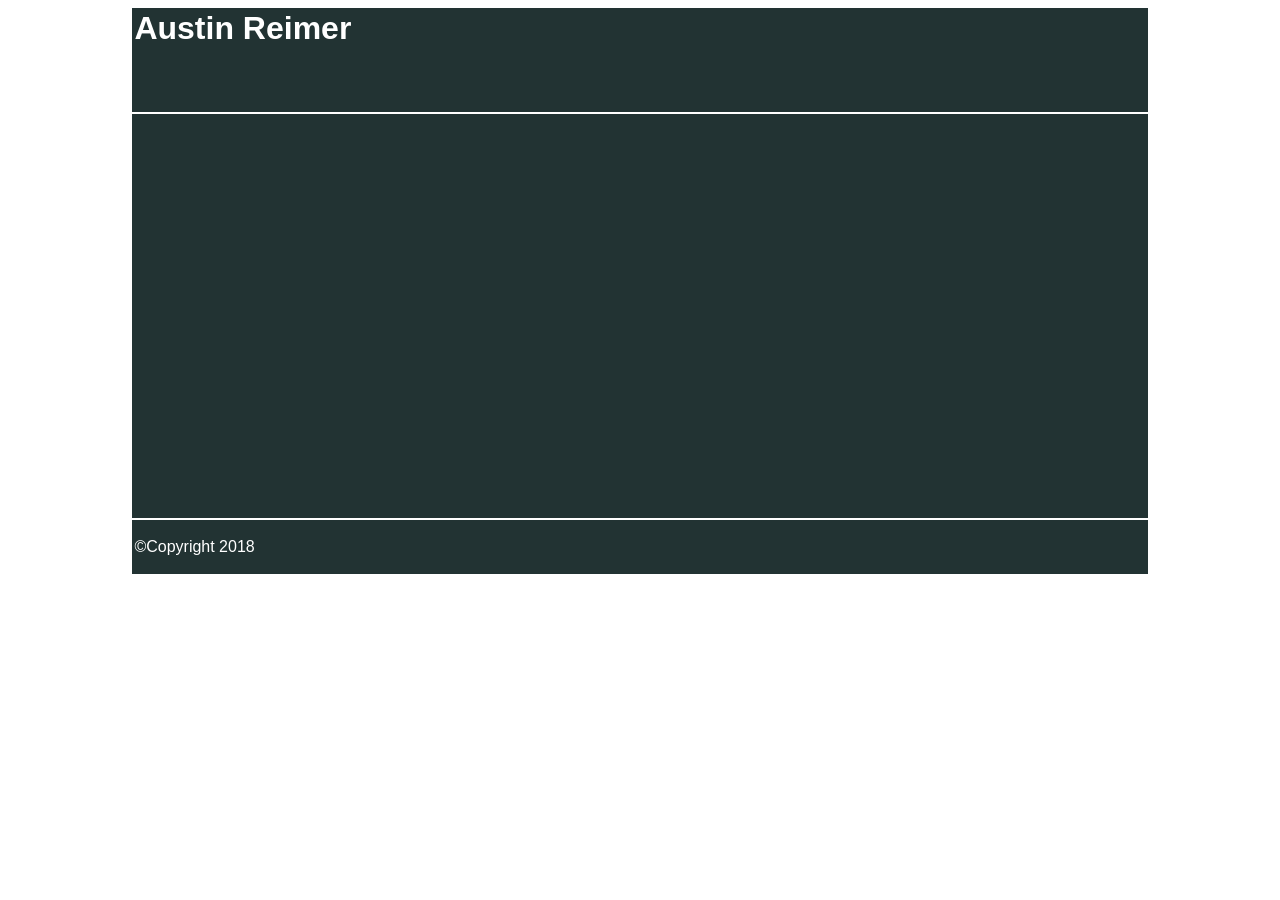
==== index.html @ c5bf3018 "Initial Commit on personal Website" ====
<html lang="en">
<head>
    <meta charset="UTF-8">
    <link rel="stylesheet" type="text/css" href="style.css">
    <script src="java.js"></script>
    <title>Austin Reimer</title>
</head>
<body>
    <header>
        <h1>Austin Reimer</h1>
    </header>
    <section></section>
    <footer>
        <p>&copy;Copyright 2018</p>
    </footer>
</body>
</html>
---- style.css ----
body {    
    color: #fff;
    font-family: Verdana, Geneva, Tahoma, sans-serif;
}

header {
    width: 80%;
    height: 100px;
    background: #233;
    margin: 2px auto;
    padding: 2px;
}

header h1 {
    margin: 0px;
}

section {
    width: 80%;
    padding: 2px;
    min-height: 400px;
    background: #233;
    margin: 2px auto;
}

footer {
    width: 80%;
    padding: 2px;
    background: #233;
    margin: 2px auto;
}
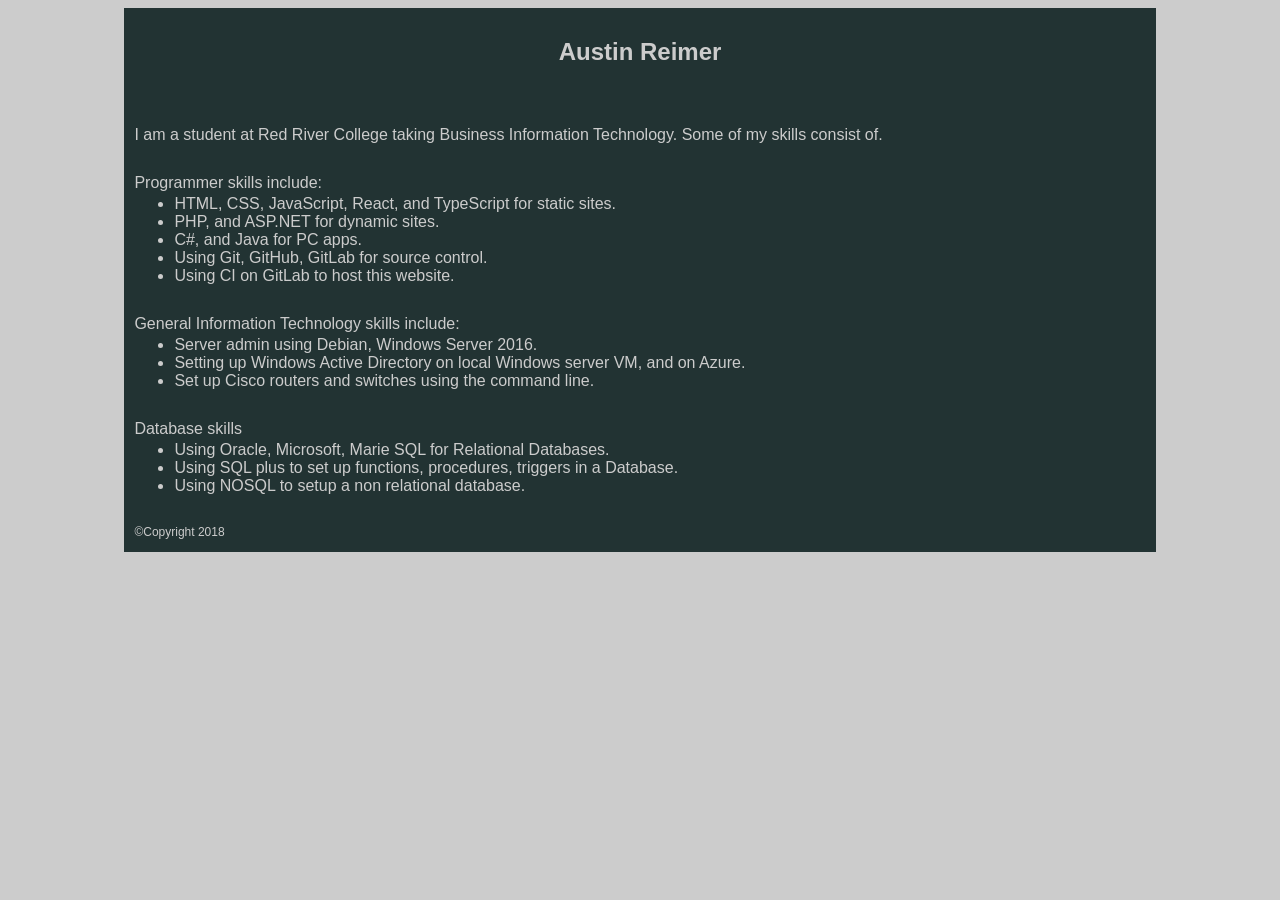
==== commit f5ba3da6: "Edited the page Added more text and changed the formating colors. removed the Header and Footer and " ====
--- a/index.html
+++ b/index.html
@@ -6,12 +6,36 @@
     <title>Austin Reimer</title>
 </head>
 <body>
-    <header>
-        <h1>Austin Reimer</h1>
-    </header>
-    <section></section>
-    <footer>
-        <p>&copy;Copyright 2018</p>
-    </footer>
+    <section>
+        <h1 id="title">Austin Reimer</h1>
+
+        <p>I am a student at Red River College taking Business Information Technology. Some of my skills consist of.</p>
+
+        <p>Programmer skills include:</p>
+        <ul>
+            <li>HTML, CSS, JavaScript, React, and TypeScript for static sites.</li>
+            <li>PHP, and ASP.NET for dynamic sites.</li>
+            <li>C#, and Java for PC apps.</li>
+            <li>Using Git, GitHub, GitLab for source control.</li>
+            <li>Using CI on GitLab to host this website.</li>
+        </ul>
+
+        <p>General Information Technology skills include:</p>
+        <ul>
+            <li>Server admin using Debian, Windows Server 2016.</li>
+            <li>Setting up Windows Active Directory on local Windows server VM, and on Azure.</li>
+            <li>Set up Cisco routers and switches using the command line.</li>
+
+        </ul>
+
+        <p>Database skills</p>
+        <ul>
+            <li>Using Oracle, Microsoft, Marie SQL for Relational Databases.</li>
+            <li>Using SQL plus to set up functions, procedures, triggers in a Database.</li>
+            <li>Using NOSQL to setup a non relational database.</li>
+        </ul>
+
+        <p id="copy">&copy;Copyright 2018</p>
+    </section>
 </body>
 </html>
--- a/style.css
+++ b/style.css
@@ -1,31 +1,30 @@
 body {    
-    color: #fff;
+    color: #ccc;
     font-family: Verdana, Geneva, Tahoma, sans-serif;
+    background-color: #ccc;
 }
 
-header {
-    width: 80%;
-    height: 100px;
-    background: #233;
-    margin: 2px auto;
-    padding: 2px;
+#title {
+    text-align: center;
+    margin-bottom: 60px;
 }
 
-header h1 {
-    margin: 0px;
+#copy {
+    font-size: 12px;
 }
 
-section {
+section > p {
+    margin-top: 30px;
+    margin-bottom: 3px;
+    padding: 0px;
+}
+section > ul {
+    margin-top: 0px;
+}
+
+section, footer {
     width: 80%;
-    padding: 2px;
-    min-height: 400px;
+    padding: 10px;
     background: #233;
     margin: 2px auto;
 }
-
-footer {
-    width: 80%;
-    padding: 2px;
-    background: #233;
-    margin: 2px auto;
-}
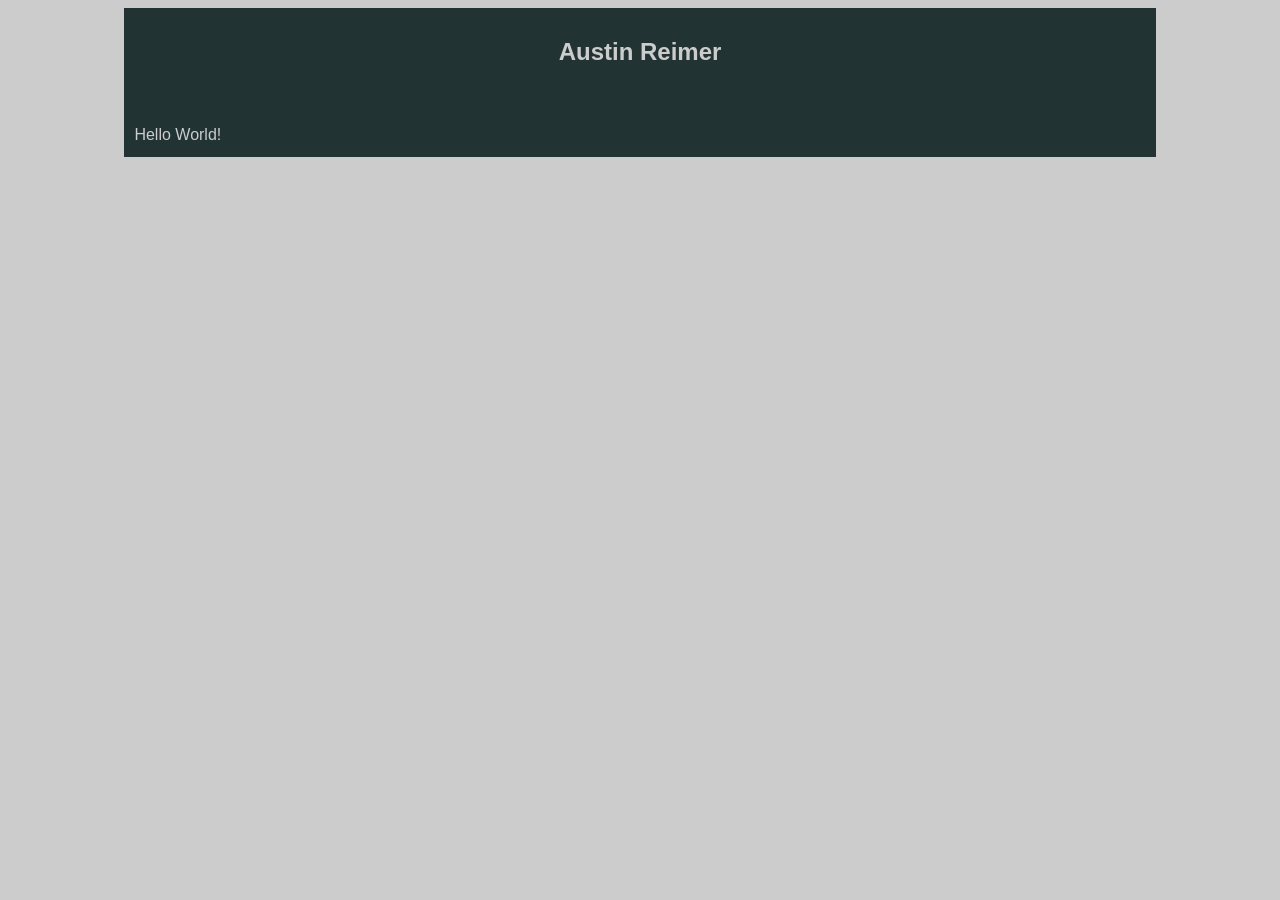
==== commit 09768762: "Made site to hello world to fix issues on gitlab" ====
--- a/index.html
+++ b/index.html
@@ -8,34 +8,8 @@
 <body>
     <section>
         <h1 id="title">Austin Reimer</h1>
+        <p>Hello World!</p>
 
-        <p>I am a student at Red River College taking Business Information Technology. Some of my skills consist of.</p>
-
-        <p>Programmer skills include:</p>
-        <ul>
-            <li>HTML, CSS, JavaScript, React, and TypeScript for static sites.</li>
-            <li>PHP, and ASP.NET for dynamic sites.</li>
-            <li>C#, and Java for PC apps.</li>
-            <li>Using Git, GitHub, GitLab for source control.</li>
-            <li>Using CI on GitLab to host this website.</li>
-        </ul>
-
-        <p>General Information Technology skills include:</p>
-        <ul>
-            <li>Server admin using Debian, Windows Server 2016.</li>
-            <li>Setting up Windows Active Directory on local Windows server VM, and on Azure.</li>
-            <li>Set up Cisco routers and switches using the command line.</li>
-
-        </ul>
-
-        <p>Database skills</p>
-        <ul>
-            <li>Using Oracle, Microsoft, Marie SQL for Relational Databases.</li>
-            <li>Using SQL plus to set up functions, procedures, triggers in a Database.</li>
-            <li>Using NOSQL to setup a non relational database.</li>
-        </ul>
-
-        <p id="copy">&copy;Copyright 2018</p>
     </section>
 </body>
 </html>
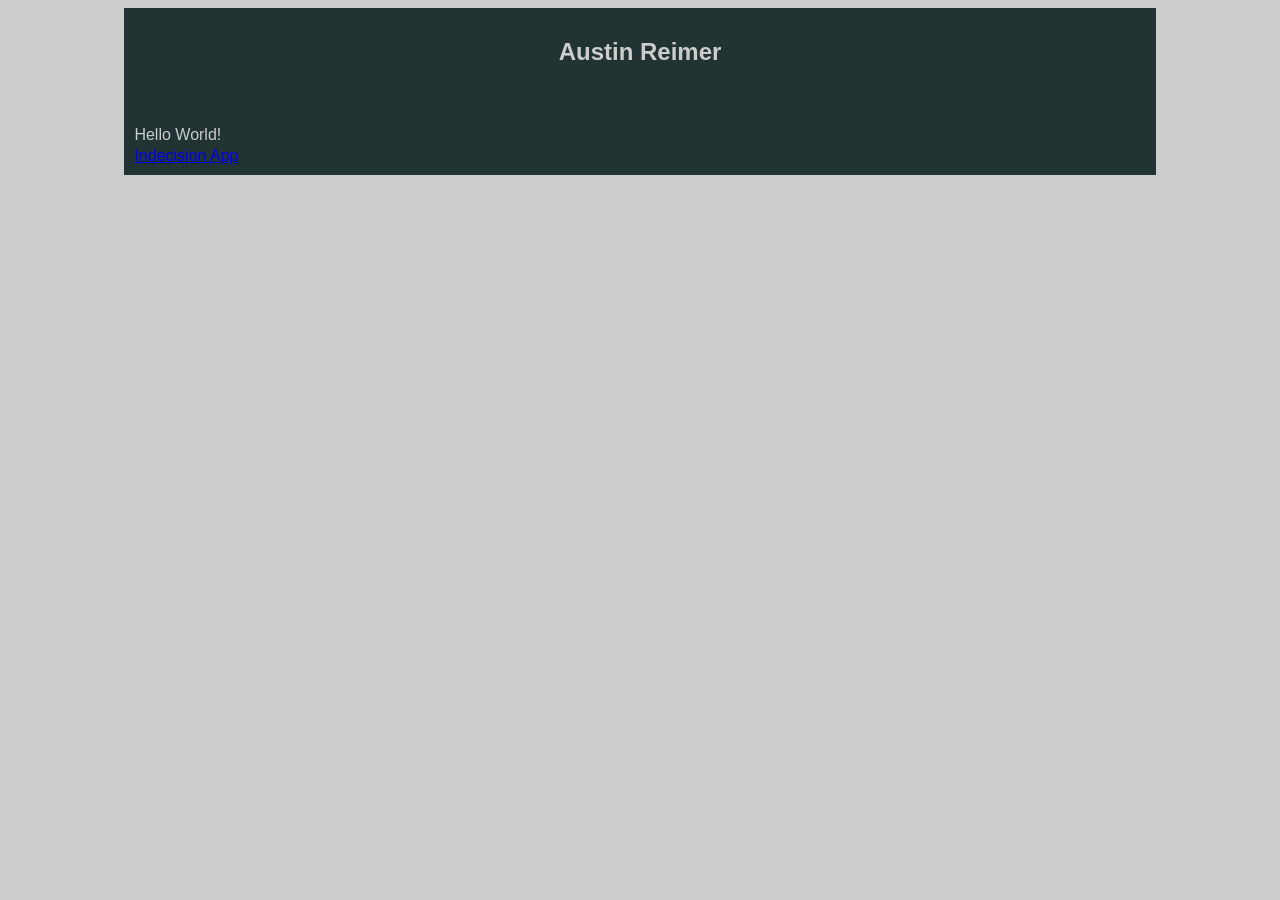
==== commit 139071ae: "Added link to Indecision App" ====
--- a/index.html
+++ b/index.html
@@ -4,12 +4,13 @@
     <link rel="stylesheet" type="text/css" href="style.css">
     <script src="java.js"></script>
     <title>Austin Reimer</title>
+    <nav></nav>
 </head>
 <body>
     <section>
         <h1 id="title">Austin Reimer</h1>
         <p>Hello World!</p>
-
+        <nav><a href="https://austin.d.reimer.gitlab.io/indecision-app/">Indecision App</a></nav>
     </section>
 </body>
 </html>
